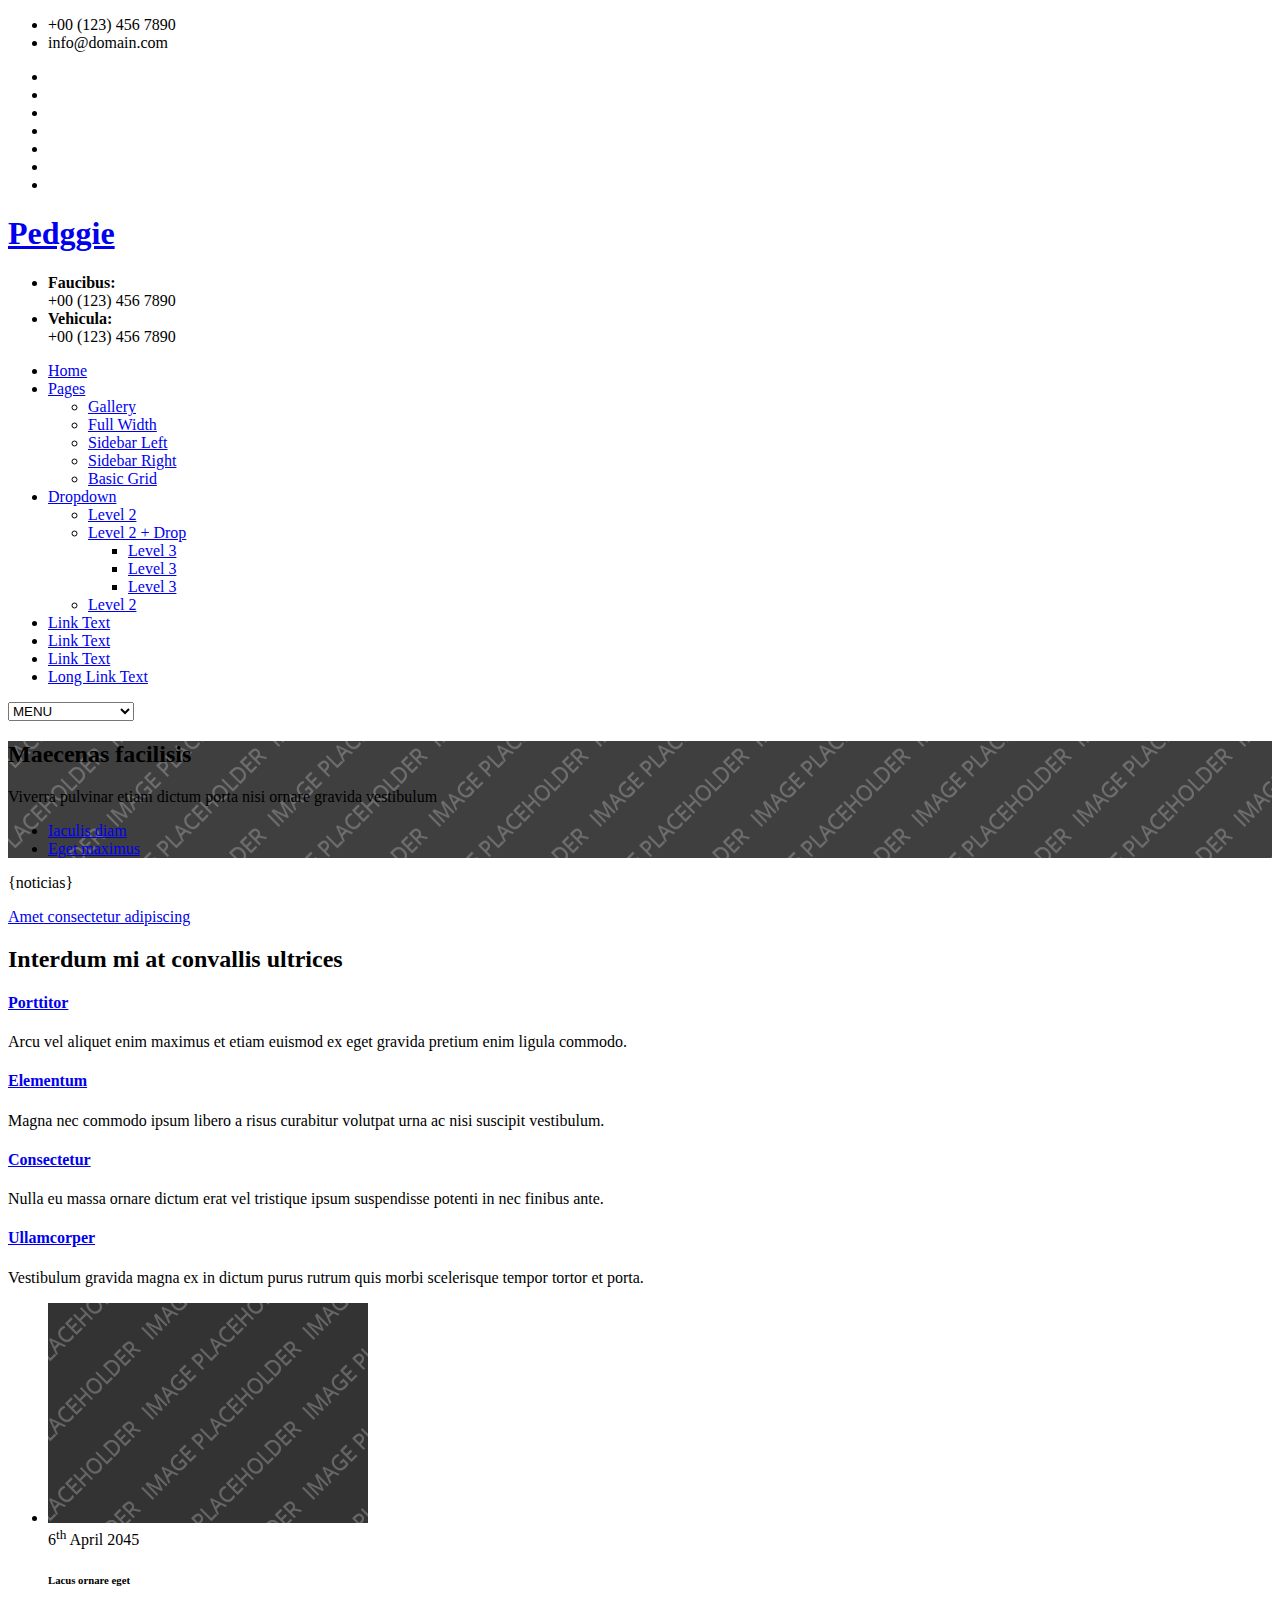
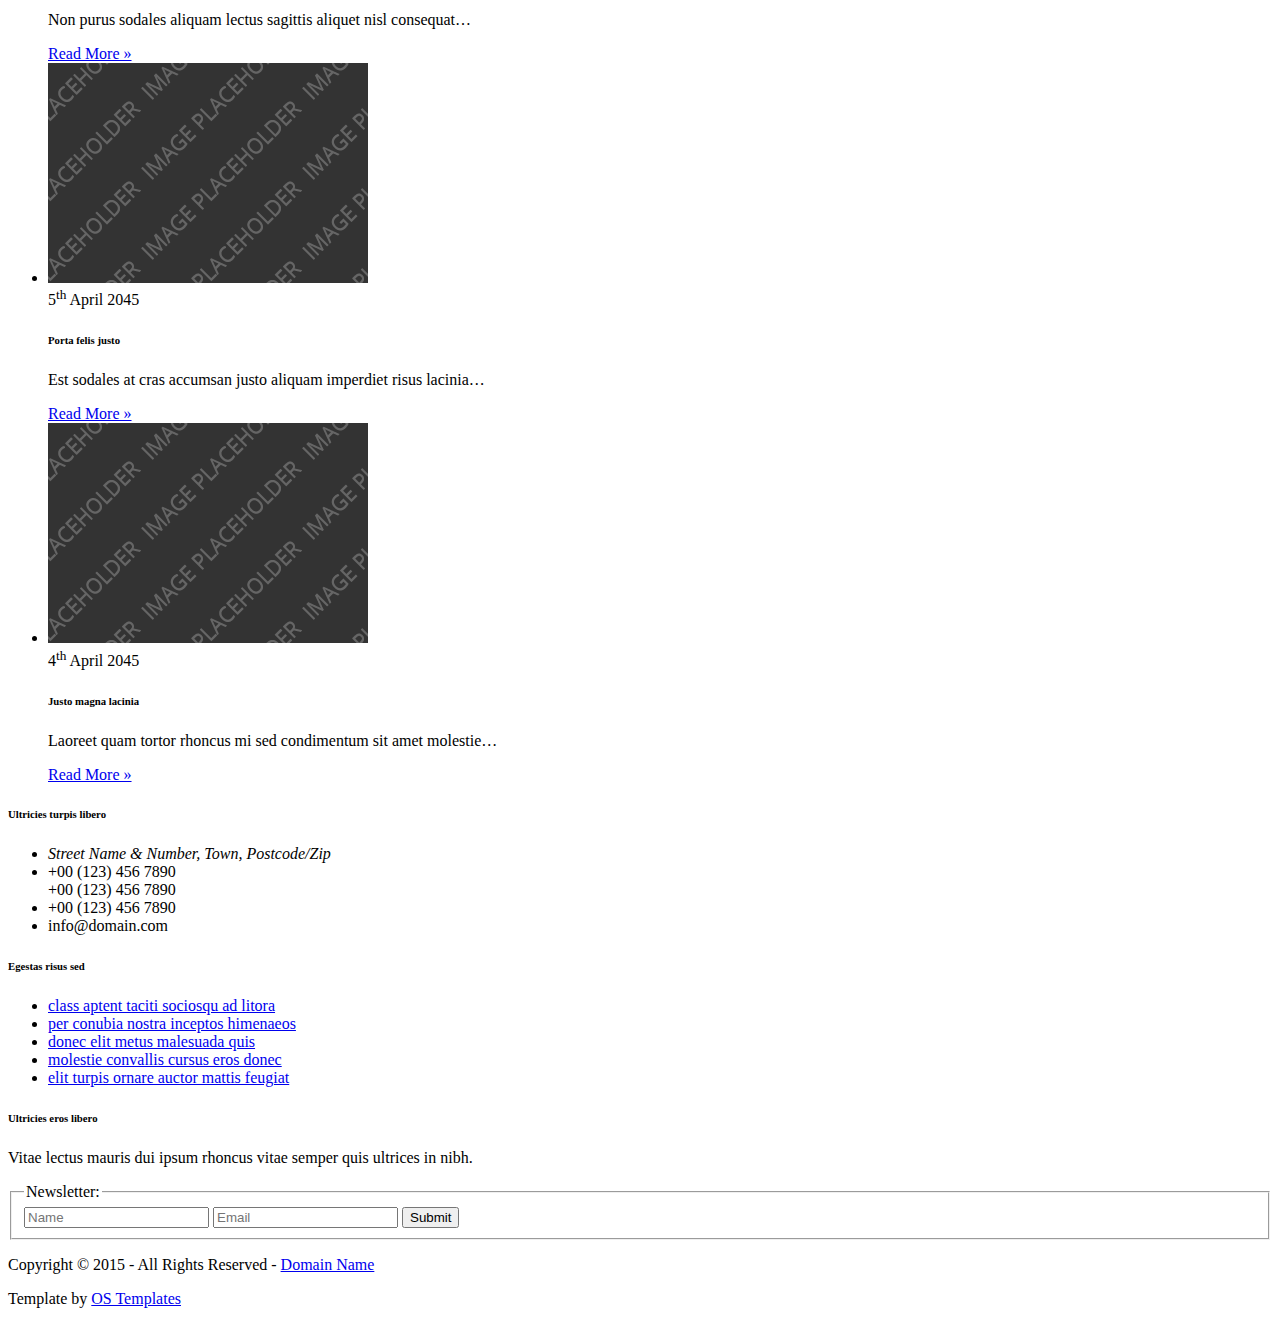
==== templates/index.html @ 2ccc5fa3 "inclusão dos ficheiros da framework" ====
<!DOCTYPE html>
<!--
Template Name: Pedggie
Author: <a href="http://www.os-templates.com/">OS Templates</a>
Author URI: http://www.os-templates.com/
Licence: Free to use under our free template licence terms
Licence URI: http://www.os-templates.com/template-terms
-->
<html>

<head>
  <title>{titulo}</title>
  <meta charset="utf-8">
  <meta name="viewport" content="width=device-width, initial-scale=1.0, maximum-scale=1.0, user-scalable=no">
  <link href="templates/layout/styles/layout.css" rel="stylesheet" type="text/css" media="all">
</head>

<body id="top">
  <!-- ################################################################################################ -->
  <!-- ################################################################################################ -->
  <!-- ################################################################################################ -->
  <div class="wrapper row0">
    <div id="topbar" class="hoc clear">
      <!-- ################################################################################################ -->
      <div class="fl_left">
        <ul class="nospace inline pushright">
          <li><i class="fa fa-phone"></i> +00 (123) 456 7890</li>
          <li><i class="fa fa-envelope-o"></i> info@domain.com</li>
        </ul>
      </div>
      <div class="fl_right">
        <ul class="faico clear">
          <li><a class="faicon-facebook" href="#"><i class="fa fa-facebook"></i></a></li>
          <li><a class="faicon-pinterest" href="#"><i class="fa fa-pinterest"></i></a></li>
          <li><a class="faicon-twitter" href="#"><i class="fa fa-twitter"></i></a></li>
          <li><a class="faicon-dribble" href="#"><i class="fa fa-dribbble"></i></a></li>
          <li><a class="faicon-linkedin" href="#"><i class="fa fa-linkedin"></i></a></li>
          <li><a class="faicon-google-plus" href="#"><i class="fa fa-google-plus"></i></a></li>
          <li><a class="faicon-rss" href="#"><i class="fa fa-rss"></i></a></li>
        </ul>
      </div>
      <!-- ################################################################################################ -->
    </div>
  </div>
  <!-- ################################################################################################ -->
  <!-- ################################################################################################ -->
  <!-- ################################################################################################ -->
  <div class="wrapper row1">
    <header id="header" class="hoc clear">
      <!-- ################################################################################################ -->
      <div id="logo" class="fl_left">
        <h1><a href="index.html">Pedggie</a></h1>
      </div>
      <div id="quickinfo" class="fl_right">
        <ul class="nospace inline">
          <li><strong>Faucibus:</strong><br>
            +00 (123) 456 7890</li>
          <li><strong>Vehicula:</strong><br>
            +00 (123) 456 7890</li>
        </ul>
      </div>
      <!-- ################################################################################################ -->
    </header>
  </div>
  <!-- ################################################################################################ -->
  <!-- ################################################################################################ -->
  <!-- ################################################################################################ -->
  <div class="wrapper row2">
    <nav id="mainav" class="hoc clear">
      <!-- ################################################################################################ -->
      <ul class="clear">
        <li class="active"><a href="index.html">Home</a></li>
        <li><a class="drop" href="#">Pages</a>
          <ul>
            <li><a href="pages/gallery.html">Gallery</a></li>
            <li><a href="pages/full-width.html">Full Width</a></li>
            <li><a href="pages/sidebar-left.html">Sidebar Left</a></li>
            <li><a href="pages/sidebar-right.html">Sidebar Right</a></li>
            <li><a href="pages/basic-grid.html">Basic Grid</a></li>
          </ul>
        </li>
        <li><a class="drop" href="#">Dropdown</a>
          <ul>
            <li><a href="#">Level 2</a></li>
            <li><a class="drop" href="#">Level 2 + Drop</a>
              <ul>
                <li><a href="#">Level 3</a></li>
                <li><a href="#">Level 3</a></li>
                <li><a href="#">Level 3</a></li>
              </ul>
            </li>
            <li><a href="#">Level 2</a></li>
          </ul>
        </li>
        <li><a href="#">Link Text</a></li>
        <li><a href="#">Link Text</a></li>
        <li><a href="#">Link Text</a></li>
        <li><a href="#">Long Link Text</a></li>
      </ul>
      <!-- ################################################################################################ -->
    </nav>
  </div>
  <!-- ################################################################################################ -->
  <!-- ################################################################################################ -->
  <!-- ################################################################################################ -->
  <div class="wrapper bgded overlay" style="background-image:url('images/demo/backgrounds/01.png');">
    <div id="pageintro" class="hoc clear">
      <!-- ################################################################################################ -->
      <article class="introtxt">
        <h2 class="heading">Maecenas facilisis</h2>
        <p>Viverra pulvinar etiam dictum porta nisi ornare gravida vestibulum</p>
        <footer>
          <ul class="nospace inline pushright">
            <li><a class="btn" href="#">Iaculis diam</a></li>
            <li><a class="btn inverse" href="#">Eget maximus</a></li>
          </ul>
        </footer>
      </article>
      <!-- ################################################################################################ -->
    </div>
  </div>
  <!-- ################################################################################################ -->
  <!-- ################################################################################################ -->
  <!-- ################################################################################################ -->
  <div class="wrapper row4">
    <div class="hoc container clear">
      <!-- ################################################################################################ -->
      {noticias}
      <!-- ################################################################################################ -->
      <div class="clear"></div>
    </div>
  </div>
  <!-- ################################################################################################ -->
  <!-- ################################################################################################ -->
  <!-- ################################################################################################ -->
  <div class="wrapper row3">
    <main class="hoc container clear">
      <!-- main body -->
      <!-- ################################################################################################ -->
      <div class="center btmspace-80">
        <p class="nospace"><a href="#">Amet consectetur adipiscing</a></p>
        <h2 class="heading font-x3">Interdum mi at convallis ultrices</h2>
      </div>
      <div class="group center">
        <article class="one_quarter first"><i class="icon fa fa-balance-scale"></i>
          <h4 class="font-x1 uppercase"><a href="#">Porttitor</a></h4>
          <p>Arcu vel aliquet enim maximus et etiam euismod ex eget gravida pretium enim ligula commodo.</p>
        </article>
        <article class="one_quarter"><i class="icon fa fa-bank"></i>
          <h4 class="font-x1 uppercase"><a href="#">Elementum</a></h4>
          <p>Magna nec commodo ipsum libero a risus curabitur volutpat urna ac nisi suscipit vestibulum.</p>
        </article>
        <article class="one_quarter"><i class="icon fa fa-plane"></i>
          <h4 class="font-x1 uppercase"><a href="#">Consectetur</a></h4>
          <p>Nulla eu massa ornare dictum erat vel tristique ipsum suspendisse potenti in nec finibus ante.</p>
        </article>
        <article class="one_quarter"><i class="icon fa fa-graduation-cap"></i>
          <h4 class="font-x1 uppercase"><a href="#">Ullamcorper</a></h4>
          <p>Vestibulum gravida magna ex in dictum purus rutrum quis morbi scelerisque tempor tortor et porta.</p>
        </article>
      </div>
      <!-- ################################################################################################ -->
      <!-- / main body -->
      <div class="clear"></div>
    </main>
  </div>
  <!-- ################################################################################################ -->
  <!-- ################################################################################################ -->
  <!-- ################################################################################################ -->
  <div class="wrapper row0">
    <div class="hoc container clear">
      <!-- ################################################################################################ -->
      <ul class="nospace elements">
        <li class="one_third first">
          <article class="center"><a href="#"><img src="/templates/images/demo/320x220.png" alt=""></a>
            <div class="txtwrap">
              <time class="font-xs block" datetime="2045-04-06">6<sup>th</sup> April 2045</time>
              <h6 class="heading">Lacus ornare eget</h6>
              <p>Non purus sodales aliquam lectus sagittis aliquet nisl consequat&hellip;</p>
              <footer><a href="#">Read More &raquo;</a></footer>
            </div>
          </article>
        </li>
        <li class="one_third">
          <article class="center"><a href="#"><img src="/templates/images/demo/320x220.png" alt=""></a>
            <div class="txtwrap">
              <time class="font-xs block" datetime="2045-04-05">5<sup>th</sup> April 2045</time>
              <h6 class="heading">Porta felis justo</h6>
              <p>Est sodales at cras accumsan justo aliquam imperdiet risus lacinia&hellip;</p>
              <footer><a href="#">Read More &raquo;</a></footer>
            </div>
          </article>
        </li>
        <li class="one_third">
          <article class="center"><a href="#"><img src="/templates/images/demo/320x220.png" alt=""></a>
            <div class="txtwrap">
              <time class="font-xs block" datetime="2045-04-04">4<sup>th</sup> April 2045</time>
              <h6 class="heading">Justo magna lacinia</h6>
              <p>Laoreet quam tortor rhoncus mi sed condimentum sit amet molestie&hellip;</p>
              <footer><a href="#">Read More &raquo;</a></footer>
            </div>
          </article>
        </li>
      </ul>
      <!-- ################################################################################################ -->
      <div class="clear"></div>
    </div>
  </div>
  <!-- ################################################################################################ -->
  <!-- ################################################################################################ -->
  <!-- ################################################################################################ -->
  <div class="wrapper row4">
    <footer id="footer" class="hoc clear">
      <!-- ################################################################################################ -->
      <div class="one_third first">
        <h6 class="title">Ultricies turpis libero</h6>
        <ul class="nospace linklist contact">
          <li><i class="fa fa-map-marker"></i>
            <address>
              Street Name &amp; Number, Town, Postcode/Zip
            </address>
          </li>
          <li><i class="fa fa-phone"></i> +00 (123) 456 7890<br>
            +00 (123) 456 7890</li>
          <li><i class="fa fa-fax"></i> +00 (123) 456 7890</li>
          <li><i class="fa fa-envelope-o"></i> info@domain.com</li>
        </ul>
      </div>
      <div class="one_third">
        <h6 class="title">Egestas risus sed</h6>
        <ul class="nospace linklist">
          <li><a href="#">class aptent taciti sociosqu ad litora</a></li>
          <li><a href="#">per conubia nostra inceptos himenaeos</a></li>
          <li><a href="#">donec elit metus malesuada quis</a></li>
          <li><a href="#">molestie convallis cursus eros donec</a></li>
          <li><a href="#">elit turpis ornare auctor mattis feugiat</a></li>
        </ul>
      </div>
      <div class="one_third">
        <h6 class="title">Ultricies eros libero</h6>
        <p class="btmspace-30">Vitae lectus mauris dui ipsum rhoncus vitae semper quis ultrices in nibh.</p>
        <form method="post" action="#">
          <fieldset>
            <legend>Newsletter:</legend>
            <input class="btmspace-15" type="text" value="" placeholder="Name">
            <input class="btmspace-15" type="text" value="" placeholder="Email">
            <button type="submit" value="submit">Submit</button>
          </fieldset>
        </form>
      </div>
      <!-- ################################################################################################ -->
    </footer>
  </div>
  <!-- ################################################################################################ -->
  <!-- ################################################################################################ -->
  <!-- ################################################################################################ -->
  <div class="wrapper row5">
    <div id="copyright" class="hoc clear">
      <!-- ################################################################################################ -->
      <p class="fl_left">Copyright &copy; 2015 - All Rights Reserved - <a href="#">Domain Name</a></p>
      <p class="fl_right">Template by <a target="_blank" href="http://www.os-templates.com/"
          title="Free Website Templates">OS Templates</a></p>
      <!-- ################################################################################################ -->
    </div>
  </div>
  <!-- ################################################################################################ -->
  <!-- ################################################################################################ -->
  <!-- ################################################################################################ -->
  <a id="backtotop" href="#top"><i class="fa fa-chevron-up"></i></a>
  <!-- JAVASCRIPTS -->
  <script src="layout/scripts/jquery.min.js"></script>
  <script src="layout/scripts/jquery.backtotop.js"></script>
  <script src="layout/scripts/jquery.mobilemenu.js"></script>
  <!-- IE9 Placeholder Support -->
  <script src="layout/scripts/jquery.placeholder.min.js"></script>
  <!-- / IE9 Placeholder Support -->
</body>

</html>
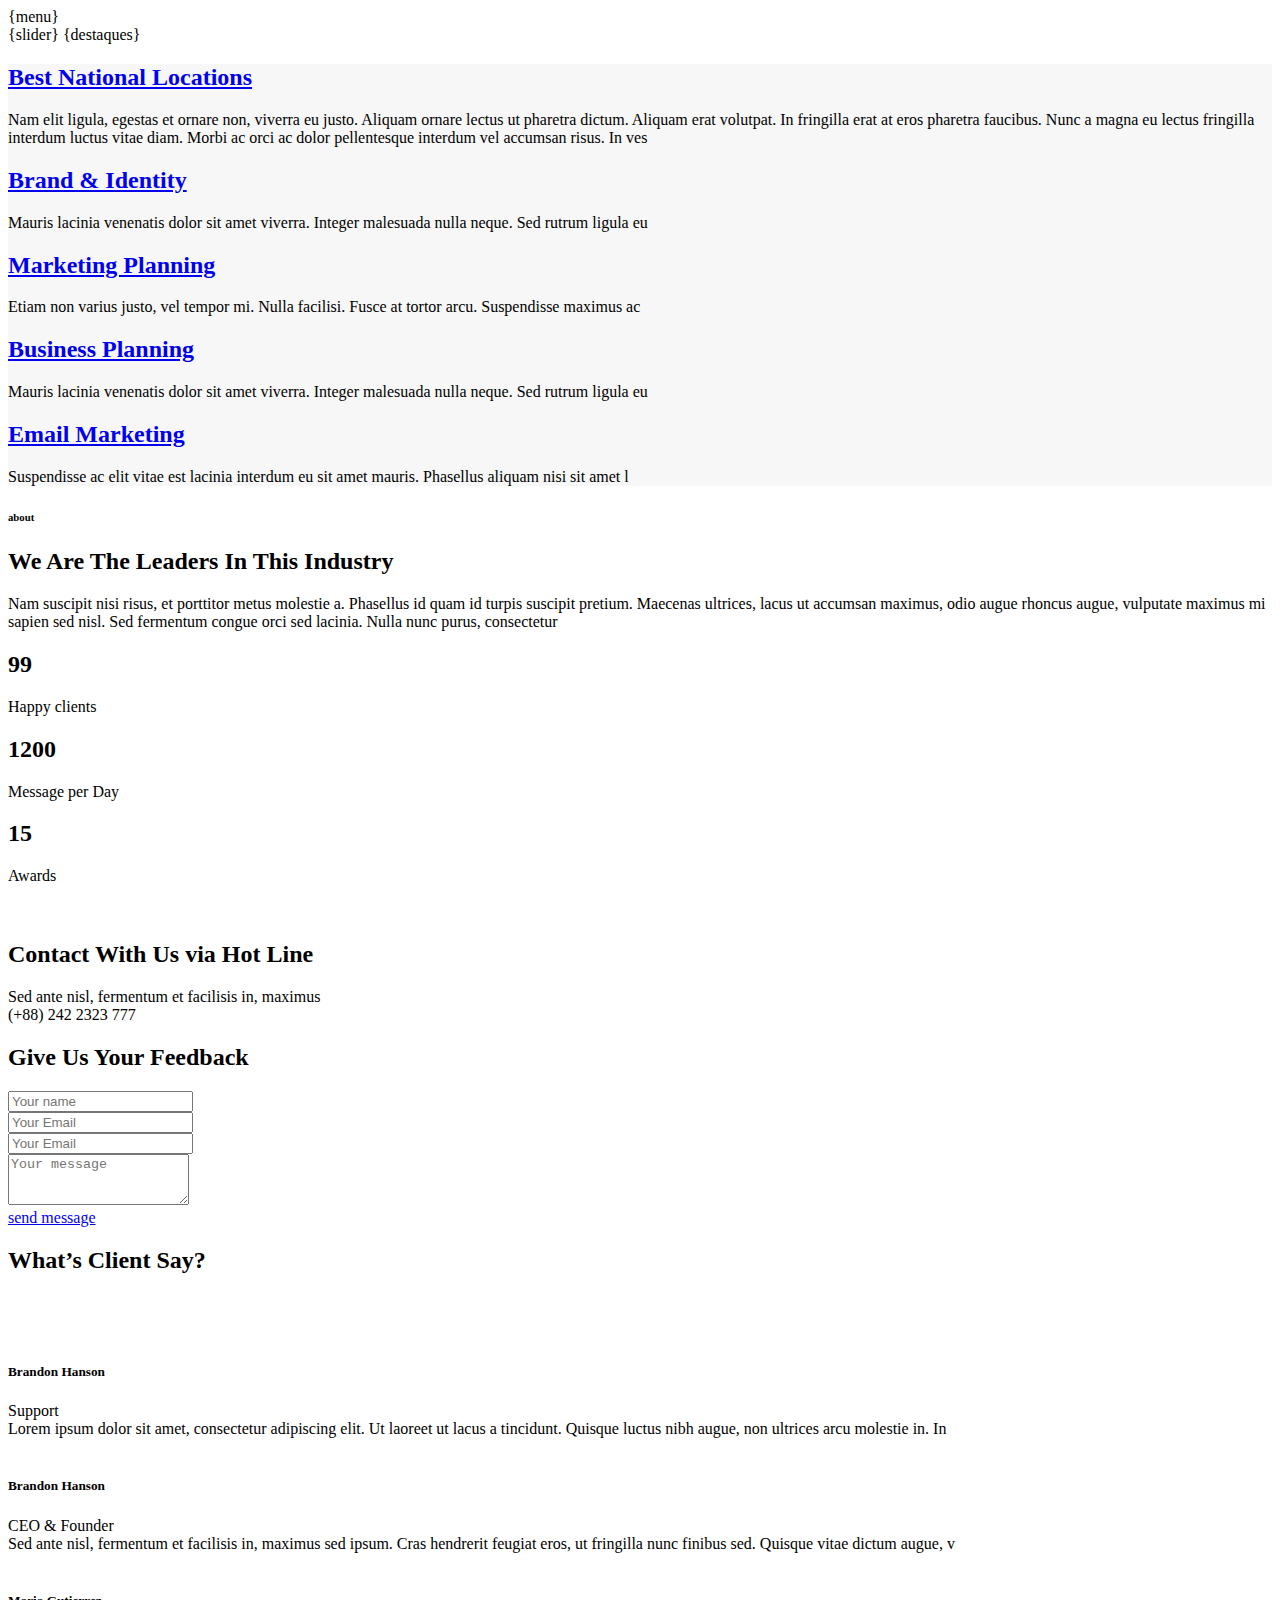
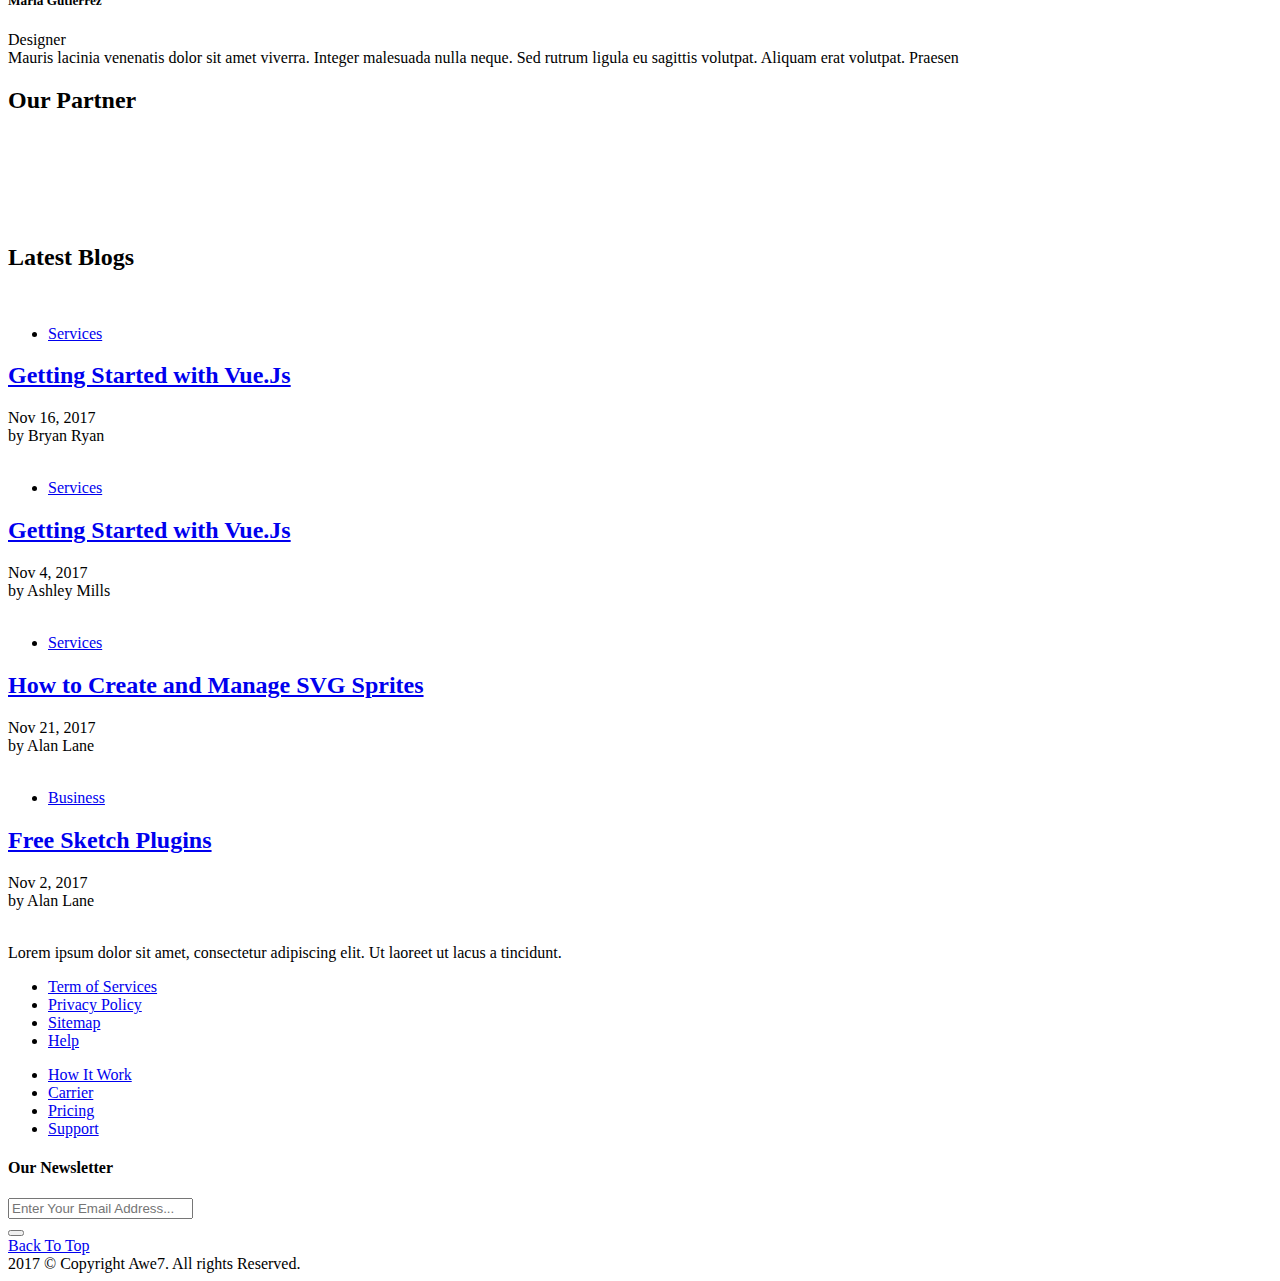
==== commit 9abeb1da: "ajustes todos" ====
--- a/templates/index.html
+++ b/templates/index.html
@@ -1,279 +1,516 @@
-<!DOCTYPE html>
-<!--
-Template Name: Pedggie
-Author: <a href="http://www.os-templates.com/">OS Templates</a>
-Author URI: http://www.os-templates.com/
-Licence: Free to use under our free template licence terms
-Licence URI: http://www.os-templates.com/template-terms
--->
-<html>
-
-<head>
-  <title>{titulo}</title>
-  <meta charset="utf-8">
-  <meta name="viewport" content="width=device-width, initial-scale=1.0, maximum-scale=1.0, user-scalable=no">
-  <link href="templates/layout/styles/layout.css" rel="stylesheet" type="text/css" media="all">
-</head>
-
-<body id="top">
-  <!-- ################################################################################################ -->
-  <!-- ################################################################################################ -->
-  <!-- ################################################################################################ -->
-  <div class="wrapper row0">
-    <div id="topbar" class="hoc clear">
-      <!-- ################################################################################################ -->
-      <div class="fl_left">
-        <ul class="nospace inline pushright">
-          <li><i class="fa fa-phone"></i> +00 (123) 456 7890</li>
-          <li><i class="fa fa-envelope-o"></i> info@domain.com</li>
-        </ul>
-      </div>
-      <div class="fl_right">
-        <ul class="faico clear">
-          <li><a class="faicon-facebook" href="#"><i class="fa fa-facebook"></i></a></li>
-          <li><a class="faicon-pinterest" href="#"><i class="fa fa-pinterest"></i></a></li>
-          <li><a class="faicon-twitter" href="#"><i class="fa fa-twitter"></i></a></li>
-          <li><a class="faicon-dribble" href="#"><i class="fa fa-dribbble"></i></a></li>
-          <li><a class="faicon-linkedin" href="#"><i class="fa fa-linkedin"></i></a></li>
-          <li><a class="faicon-google-plus" href="#"><i class="fa fa-google-plus"></i></a></li>
-          <li><a class="faicon-rss" href="#"><i class="fa fa-rss"></i></a></li>
-        </ul>
-      </div>
-      <!-- ################################################################################################ -->
-    </div>
-  </div>
-  <!-- ################################################################################################ -->
-  <!-- ################################################################################################ -->
-  <!-- ################################################################################################ -->
-  <div class="wrapper row1">
-    <header id="header" class="hoc clear">
-      <!-- ################################################################################################ -->
-      <div id="logo" class="fl_left">
-        <h1><a href="index.html">Pedggie</a></h1>
-      </div>
-      <div id="quickinfo" class="fl_right">
-        <ul class="nospace inline">
-          <li><strong>Faucibus:</strong><br>
-            +00 (123) 456 7890</li>
-          <li><strong>Vehicula:</strong><br>
-            +00 (123) 456 7890</li>
-        </ul>
-      </div>
-      <!-- ################################################################################################ -->
-    </header>
-  </div>
-  <!-- ################################################################################################ -->
-  <!-- ################################################################################################ -->
-  <!-- ################################################################################################ -->
-  <div class="wrapper row2">
-    <nav id="mainav" class="hoc clear">
-      <!-- ################################################################################################ -->
-      <ul class="clear">
-        <li class="active"><a href="index.html">Home</a></li>
-        <li><a class="drop" href="#">Pages</a>
-          <ul>
-            <li><a href="pages/gallery.html">Gallery</a></li>
-            <li><a href="pages/full-width.html">Full Width</a></li>
-            <li><a href="pages/sidebar-left.html">Sidebar Left</a></li>
-            <li><a href="pages/sidebar-right.html">Sidebar Right</a></li>
-            <li><a href="pages/basic-grid.html">Basic Grid</a></li>
-          </ul>
-        </li>
-        <li><a class="drop" href="#">Dropdown</a>
-          <ul>
-            <li><a href="#">Level 2</a></li>
-            <li><a class="drop" href="#">Level 2 + Drop</a>
-              <ul>
-                <li><a href="#">Level 3</a></li>
-                <li><a href="#">Level 3</a></li>
-                <li><a href="#">Level 3</a></li>
-              </ul>
-            </li>
-            <li><a href="#">Level 2</a></li>
-          </ul>
-        </li>
-        <li><a href="#">Link Text</a></li>
-        <li><a href="#">Link Text</a></li>
-        <li><a href="#">Link Text</a></li>
-        <li><a href="#">Long Link Text</a></li>
-      </ul>
-      <!-- ################################################################################################ -->
-    </nav>
-  </div>
-  <!-- ################################################################################################ -->
-  <!-- ################################################################################################ -->
-  <!-- ################################################################################################ -->
-  <div class="wrapper bgded overlay" style="background-image:url('images/demo/backgrounds/01.png');">
-    <div id="pageintro" class="hoc clear">
-      <!-- ################################################################################################ -->
-      <article class="introtxt">
-        <h2 class="heading">Maecenas facilisis</h2>
-        <p>Viverra pulvinar etiam dictum porta nisi ornare gravida vestibulum</p>
-        <footer>
-          <ul class="nospace inline pushright">
-            <li><a class="btn" href="#">Iaculis diam</a></li>
-            <li><a class="btn inverse" href="#">Eget maximus</a></li>
-          </ul>
-        </footer>
-      </article>
-      <!-- ################################################################################################ -->
-    </div>
-  </div>
-  <!-- ################################################################################################ -->
-  <!-- ################################################################################################ -->
-  <!-- ################################################################################################ -->
-  <div class="wrapper row4">
-    <div class="hoc container clear">
-      <!-- ################################################################################################ -->
-      {noticias}
-      <!-- ################################################################################################ -->
-      <div class="clear"></div>
-    </div>
-  </div>
-  <!-- ################################################################################################ -->
-  <!-- ################################################################################################ -->
-  <!-- ################################################################################################ -->
-  <div class="wrapper row3">
-    <main class="hoc container clear">
-      <!-- main body -->
-      <!-- ################################################################################################ -->
-      <div class="center btmspace-80">
-        <p class="nospace"><a href="#">Amet consectetur adipiscing</a></p>
-        <h2 class="heading font-x3">Interdum mi at convallis ultrices</h2>
-      </div>
-      <div class="group center">
-        <article class="one_quarter first"><i class="icon fa fa-balance-scale"></i>
-          <h4 class="font-x1 uppercase"><a href="#">Porttitor</a></h4>
-          <p>Arcu vel aliquet enim maximus et etiam euismod ex eget gravida pretium enim ligula commodo.</p>
-        </article>
-        <article class="one_quarter"><i class="icon fa fa-bank"></i>
-          <h4 class="font-x1 uppercase"><a href="#">Elementum</a></h4>
-          <p>Magna nec commodo ipsum libero a risus curabitur volutpat urna ac nisi suscipit vestibulum.</p>
-        </article>
-        <article class="one_quarter"><i class="icon fa fa-plane"></i>
-          <h4 class="font-x1 uppercase"><a href="#">Consectetur</a></h4>
-          <p>Nulla eu massa ornare dictum erat vel tristique ipsum suspendisse potenti in nec finibus ante.</p>
-        </article>
-        <article class="one_quarter"><i class="icon fa fa-graduation-cap"></i>
-          <h4 class="font-x1 uppercase"><a href="#">Ullamcorper</a></h4>
-          <p>Vestibulum gravida magna ex in dictum purus rutrum quis morbi scelerisque tempor tortor et porta.</p>
-        </article>
-      </div>
-      <!-- ################################################################################################ -->
-      <!-- / main body -->
-      <div class="clear"></div>
-    </main>
-  </div>
-  <!-- ################################################################################################ -->
-  <!-- ################################################################################################ -->
-  <!-- ################################################################################################ -->
-  <div class="wrapper row0">
-    <div class="hoc container clear">
-      <!-- ################################################################################################ -->
-      <ul class="nospace elements">
-        <li class="one_third first">
-          <article class="center"><a href="#"><img src="/templates/images/demo/320x220.png" alt=""></a>
-            <div class="txtwrap">
-              <time class="font-xs block" datetime="2045-04-06">6<sup>th</sup> April 2045</time>
-              <h6 class="heading">Lacus ornare eget</h6>
-              <p>Non purus sodales aliquam lectus sagittis aliquet nisl consequat&hellip;</p>
-              <footer><a href="#">Read More &raquo;</a></footer>
-            </div>
-          </article>
-        </li>
-        <li class="one_third">
-          <article class="center"><a href="#"><img src="/templates/images/demo/320x220.png" alt=""></a>
-            <div class="txtwrap">
-              <time class="font-xs block" datetime="2045-04-05">5<sup>th</sup> April 2045</time>
-              <h6 class="heading">Porta felis justo</h6>
-              <p>Est sodales at cras accumsan justo aliquam imperdiet risus lacinia&hellip;</p>
-              <footer><a href="#">Read More &raquo;</a></footer>
-            </div>
-          </article>
-        </li>
-        <li class="one_third">
-          <article class="center"><a href="#"><img src="/templates/images/demo/320x220.png" alt=""></a>
-            <div class="txtwrap">
-              <time class="font-xs block" datetime="2045-04-04">4<sup>th</sup> April 2045</time>
-              <h6 class="heading">Justo magna lacinia</h6>
-              <p>Laoreet quam tortor rhoncus mi sed condimentum sit amet molestie&hellip;</p>
-              <footer><a href="#">Read More &raquo;</a></footer>
-            </div>
-          </article>
-        </li>
-      </ul>
-      <!-- ################################################################################################ -->
-      <div class="clear"></div>
-    </div>
-  </div>
-  <!-- ################################################################################################ -->
-  <!-- ################################################################################################ -->
-  <!-- ################################################################################################ -->
-  <div class="wrapper row4">
-    <footer id="footer" class="hoc clear">
-      <!-- ################################################################################################ -->
-      <div class="one_third first">
-        <h6 class="title">Ultricies turpis libero</h6>
-        <ul class="nospace linklist contact">
-          <li><i class="fa fa-map-marker"></i>
-            <address>
-              Street Name &amp; Number, Town, Postcode/Zip
-            </address>
-          </li>
-          <li><i class="fa fa-phone"></i> +00 (123) 456 7890<br>
-            +00 (123) 456 7890</li>
-          <li><i class="fa fa-fax"></i> +00 (123) 456 7890</li>
-          <li><i class="fa fa-envelope-o"></i> info@domain.com</li>
-        </ul>
-      </div>
-      <div class="one_third">
-        <h6 class="title">Egestas risus sed</h6>
-        <ul class="nospace linklist">
-          <li><a href="#">class aptent taciti sociosqu ad litora</a></li>
-          <li><a href="#">per conubia nostra inceptos himenaeos</a></li>
-          <li><a href="#">donec elit metus malesuada quis</a></li>
-          <li><a href="#">molestie convallis cursus eros donec</a></li>
-          <li><a href="#">elit turpis ornare auctor mattis feugiat</a></li>
-        </ul>
-      </div>
-      <div class="one_third">
-        <h6 class="title">Ultricies eros libero</h6>
-        <p class="btmspace-30">Vitae lectus mauris dui ipsum rhoncus vitae semper quis ultrices in nibh.</p>
-        <form method="post" action="#">
-          <fieldset>
-            <legend>Newsletter:</legend>
-            <input class="btmspace-15" type="text" value="" placeholder="Name">
-            <input class="btmspace-15" type="text" value="" placeholder="Email">
-            <button type="submit" value="submit">Submit</button>
-          </fieldset>
-        </form>
-      </div>
-      <!-- ################################################################################################ -->
-    </footer>
-  </div>
-  <!-- ################################################################################################ -->
-  <!-- ################################################################################################ -->
-  <!-- ################################################################################################ -->
-  <div class="wrapper row5">
-    <div id="copyright" class="hoc clear">
-      <!-- ################################################################################################ -->
-      <p class="fl_left">Copyright &copy; 2015 - All Rights Reserved - <a href="#">Domain Name</a></p>
-      <p class="fl_right">Template by <a target="_blank" href="http://www.os-templates.com/"
-          title="Free Website Templates">OS Templates</a></p>
-      <!-- ################################################################################################ -->
-    </div>
-  </div>
-  <!-- ################################################################################################ -->
-  <!-- ################################################################################################ -->
-  <!-- ################################################################################################ -->
-  <a id="backtotop" href="#top"><i class="fa fa-chevron-up"></i></a>
-  <!-- JAVASCRIPTS -->
-  <script src="layout/scripts/jquery.min.js"></script>
-  <script src="layout/scripts/jquery.backtotop.js"></script>
-  <script src="layout/scripts/jquery.mobilemenu.js"></script>
-  <!-- IE9 Placeholder Support -->
-  <script src="layout/scripts/jquery.placeholder.min.js"></script>
-  <!-- / IE9 Placeholder Support -->
-</body>
-
-</html>+<!DOCTYPE html>
+<html>
+	<head>
+		<title>Home</title>
+		<meta charset="utf-8">
+		<meta name="viewport" content="width=device-width, initial-scale=1.0, maximum-scale=1.0, user-scalable=no">
+		<meta name="format-detection" content="telephone=no">
+		<meta name="apple-mobile-web-app-capable" content="yes">
+		<!-- Fonts-->
+		<link rel="stylesheet" type="text/css" href="assets/fonts/fontawesome/font-awesome.min.css">
+		<link rel="stylesheet" type="text/css" href="assets/fonts/themify-icons/themify-icons.css">
+		<!-- Vendors-->
+		<link rel="stylesheet" type="text/css" href="assets/vendors/bootstrap4/bootstrap-grid.min.css">
+		<link rel="stylesheet" type="text/css" href="assets/vendors/magnific-popup/magnific-popup.min.css">
+		<link rel="stylesheet" type="text/css" href="assets/vendors/owl.carousel/owl.carousel.css">
+		<link rel="stylesheet" type="text/css" href="assets/vendors/_jquery/jquery.min.css">
+		<!-- <link rel="stylesheet" type="text/css" href="assets/vendors/bootstrap4/bootstrap-grid.min.css"> -->
+		<!-- <link rel="stylesheet" type="text/css" href="assets/vendors/bootstrap4/bootstrap-grid.min.css"> -->
+		<!-- App & fonts-->
+		<link rel="stylesheet" type="text/css" href="https://fonts.googleapis.com/css?family=Roboto:300,300i,400,400i,700,700i&amp;amp;subset=latin-ext">
+		<link rel="stylesheet" type="text/css" href="assets/css/main.css"><!--[if lt IE 9]>
+			<script src="https://oss.maxcdn.com/libs/html5shiv/3.7.0/html5shiv.js"></script>
+		<![endif]-->
+	</head>
+	
+	<body>
+		<div class="page-wrap">
+			
+			<!-- header -->
+			{menu}
+			<!-- End / header -->			
+			<!-- Content-->
+			<div class="md-content">
+				
+				<!-- slider -->
+				{slider}
+				<!-- End / slider -->
+				
+				<!-- Service-->
+				
+				<!-- Section -->
+				{destaques}
+				<!-- End / Section -->
+				
+				
+				<!-- Section -->
+				<section class="md-section" style="background-color:#f7f7f7;padding-top:0;">
+					<div class="container">
+						<div class="row">
+							<div class="col-md-10 col-lg-8 offset-0 offset-sm-0 offset-md-1 offset-lg-2 ">
+								
+								<!-- iconbox -->
+								<div class="iconbox">
+									<div class="iconbox__icon"><i class="ti-headphone-alt"></i></div>
+									<div>
+										<h2 class="iconbox__title"><a href="#">Best National Locations</a></h2>
+										<div class="iconbox__description">Nam elit ligula, egestas et ornare non, viverra eu justo. Aliquam ornare lectus ut pharetra dictum. Aliquam erat volutpat. In fringilla erat at eros pharetra faucibus. Nunc a magna eu lectus fringilla interdum luctus vitae diam. Morbi ac orci ac dolor pellentesque interdum vel accumsan risus. In ves</div>
+									</div>
+								</div><!-- End / iconbox -->
+								
+							</div>
+						</div>
+						<div class="row">
+							<div class="col-sm-6 col-md-6 col-lg-3 ">
+								
+								<!-- iconbox -->
+								<div class="iconbox iconbox__style-02">
+									<div class="iconbox__icon"><i class="ti-announcement"></i></div>
+									<div>
+										<h2 class="iconbox__title"><a href="#">Brand &amp; Identity</a></h2>
+										<div class="iconbox__description">Mauris lacinia venenatis dolor sit amet viverra. Integer malesuada nulla neque. Sed rutrum ligula eu</div>
+									</div>
+								</div><!-- End / iconbox -->
+								
+							</div>
+							<div class="col-sm-6 col-md-6 col-lg-3 ">
+								
+								<!-- iconbox -->
+								<div class="iconbox iconbox__style-02">
+									<div class="iconbox__icon"><i class="ti-headphone"></i></div>
+									<div>
+										<h2 class="iconbox__title"><a href="#">Marketing Planning</a></h2>
+										<div class="iconbox__description">Etiam non varius justo, vel tempor mi. Nulla facilisi. Fusce at tortor arcu. Suspendisse maximus ac </div>
+									</div>
+								</div><!-- End / iconbox -->
+								
+							</div>
+							<div class="col-sm-6 col-md-6 col-lg-3 ">
+								
+								<!-- iconbox -->
+								<div class="iconbox iconbox__style-02">
+									<div class="iconbox__icon"><i class="ti-timer"></i></div>
+									<div>
+										<h2 class="iconbox__title"><a href="#">Business Planning</a></h2>
+										<div class="iconbox__description">Mauris lacinia venenatis dolor sit amet viverra. Integer malesuada nulla neque. Sed rutrum ligula eu</div>
+									</div>
+								</div><!-- End / iconbox -->
+								
+							</div>
+							<div class="col-sm-6 col-md-6 col-lg-3 ">
+								
+								<!-- iconbox -->
+								<div class="iconbox iconbox__style-02">
+									<div class="iconbox__icon"><i class="ti-briefcase"></i></div>
+									<div>
+										<h2 class="iconbox__title"><a href="#">Email Marketing</a></h2>
+										<div class="iconbox__description">Suspendisse ac elit vitae est lacinia interdum eu sit amet mauris. Phasellus aliquam nisi sit amet l</div>
+									</div>
+								</div><!-- End / iconbox -->
+								
+							</div>
+						</div>
+					</div>
+				</section>
+				<!-- End / Section -->
+				
+				<!-- About-->
+				
+				<!-- Section -->
+				<section class="md-section">
+					<div class="container">
+						<div class="row">
+							<div class="col-lg-6 ">
+								
+								<!-- title-01 -->
+								<div class="title-01 title-01__style-03 md-text-left">
+									<h6 class="title-01__subTitle">about</h6>
+									<h2 class="title-01__title">We Are The Leaders In This Industry</h2>
+									<div>Nam suscipit nisi risus, et porttitor metus molestie a. Phasellus id quam id turpis suscipit pretium. Maecenas ultrices, lacus ut accumsan maximus, odio augue rhoncus augue, vulputate maximus mi sapien sed nisl. Sed fermentum congue orci sed lacinia. Nulla nunc purus, consectetur</div>
+								</div><!-- End / title-01 -->
+								
+								<div class="row">
+									<div class="col-sm-4 ">
+										
+										<!-- box-number -->
+										<div class="box-number">
+											<div class="box-number__number">
+												<h2 class="js-counter" data-counter-time="2000" data-counter-delay="10">99</h2>
+											</div>
+											<div class="box-number__description">Happy clients</div>
+										</div><!-- End / box-number -->
+										
+									</div>
+									<div class="col-sm-4 ">
+										
+										<!-- box-number -->
+										<div class="box-number">
+											<div class="box-number__number">
+												<h2 class="js-counter" data-counter-time="2000" data-counter-delay="10">1200</h2>
+											</div>
+											<div class="box-number__description">Message per Day</div>
+										</div><!-- End / box-number -->
+										
+									</div>
+									<div class="col-sm-4 ">
+										
+										<!-- box-number -->
+										<div class="box-number">
+											<div class="box-number__number">
+												<h2 class="js-counter" data-counter-time="2000" data-counter-delay="10">15</h2>
+											</div>
+											<div class="box-number__description">Awards</div>
+										</div><!-- End / box-number -->
+										
+									</div>
+								</div>
+							</div>
+							<div class="col-lg-6 ">
+								<div class="js-consult-slider">
+									
+									<!-- carousel__element owl-carousel -->
+									<div class="carousel__element owl-carousel" data-options='{"items":1,"loop":true,"dots":false,"nav":false,"margin":30,"responsive":{"0":{"items":2},"576":{"items":3},"992":{"items":1}}}'>
+										<div class="image-full"><img src="assets/img/image-01.jpg" alt=""></div>
+										<div class="image-full"><img src="assets/img/image-02.jpg" alt=""></div>
+									</div><!-- End / carousel__element owl-carousel -->
+									
+								</div>
+							</div>
+						</div>
+					</div>
+				</section>
+				<!-- End / Section -->
+				
+				<!-- Contact us-->
+				
+				<!-- Section -->
+				<section class="md-section md-skin-dark js-consult-form" style="background-image:url(&quot;assets/img/backgrounds/1.jpg&quot;);">
+					<div class="md-overlay"></div>
+					<div class="container">
+						<div class="row">
+							<div class="col-lg-8 offset-0 offset-sm-0 offset-md-0 offset-lg-2 ">
+								
+								<!-- title-01 -->
+								<div class="title-01 title-01__style-02">
+									<h2 class="title-01__title">Contact With Us via Hot Line</h2>
+									<div>Sed ante nisl, fermentum et facilisis in, maximus </div>
+								</div><!-- End / title-01 -->
+								
+								<div class="consult-phone">(+88) 242 2323 777</div>
+							</div>
+						</div>
+						
+						<!-- form-01 -->
+						<div class="form-01 consult-form js-consult-form__content">
+							<h2 class="form-01__title">Give Us Your Feedback</h2>
+							<form class="form-01__form">
+								<div class="form__item form__item--03">
+									<input type="text" name="name" placeholder="Your name"/>
+								</div>
+								<div class="form__item form__item--03">
+									<input type="text" name="phone" placeholder="Your Email"/>
+								</div>
+								<div class="form__item form__item--03">
+									<input type="email" name="email" placeholder="Your Email"/>
+								</div>
+								<div class="form__item">
+									<textarea rows="3" name="Your message" placeholder="Your message"></textarea>
+								</div>
+								<div class="form__button"><a class="btn btn-primary btn-w180" href="#">send message</a>
+								</div>
+							</form>
+						</div><!-- End / form-01 -->
+						
+					</div>
+				</section>
+				<!-- End / Section -->
+				
+				<!-- What’s Client Say ?-->
+				
+				<!-- Section -->
+				<section class="md-section" style="padding-bottom:0;">
+					<div class="container">
+						<div class="row">
+							<div class="col-md-8 col-lg-8 offset-0 offset-sm-0 offset-md-2 offset-lg-2 ">
+								
+								<!-- title-01 -->
+								<div class="title-01" style="margin-bottom:50px;">
+									<h2 class="title-01__title">What’s Client Say?</h2>
+								</div><!-- End / title-01 -->
+								
+							</div>
+						</div>
+						<div class="consult-slide">
+							
+							<!-- carousel__element owl-carousel -->
+							<div class="carousel__element owl-carousel" data-options='{"loop":true,"dots":true,"nav":false,"margin":30,"responsive":{"0":{"items":1},"992":{"items":2}}}'>
+								
+								<!-- testimonial -->
+								<div class="testimonial">
+									<div class="testimonial__info"><a class="testimonial__avatar" href="#"><img src="assets/img/avatars/avatar-01.jpg" alt=""/></a>
+										<h5 class="testimonial__name">Brandon Hanson</h5><span class="testimonial__position">Support</span>
+									</div>
+									<div class="testimonial__content">
+										<div class="testimonial__text">Lorem ipsum dolor sit amet, consectetur adipiscing elit. Ut laoreet ut lacus a tincidunt. Quisque luctus nibh augue, non ultrices arcu molestie in. In</div>
+									</div>
+								</div><!-- End / testimonial -->
+								
+								
+								<!-- testimonial -->
+								<div class="testimonial">
+									<div class="testimonial__info"><a class="testimonial__avatar" href="#"><img src="assets/img/avatars/avatar-02.jpg" alt=""/></a>
+										<h5 class="testimonial__name">Brandon Hanson</h5><span class="testimonial__position">CEO &amp; Founder</span>
+									</div>
+									<div class="testimonial__content">
+										<div class="testimonial__text">Sed ante nisl, fermentum et facilisis in, maximus sed ipsum. Cras hendrerit feugiat eros, ut fringilla nunc finibus sed. Quisque vitae dictum augue, v</div>
+									</div>
+								</div><!-- End / testimonial -->
+								
+								
+								<!-- testimonial -->
+								<div class="testimonial">
+									<div class="testimonial__info"><a class="testimonial__avatar" href="#"><img src="assets/img/avatars/1.jpg" alt=""/></a>
+										<h5 class="testimonial__name">Maria Gutierrez</h5><span class="testimonial__position">Designer</span>
+									</div>
+									<div class="testimonial__content">
+										<div class="testimonial__text">Mauris lacinia venenatis dolor sit amet viverra. Integer malesuada nulla neque. Sed rutrum ligula eu sagittis volutpat. Aliquam erat volutpat. Praesen</div>
+									</div>
+								</div><!-- End / testimonial -->
+								
+							</div><!-- End / carousel__element owl-carousel -->
+							
+						</div>
+					</div>
+				</section>
+				<!-- End / Section -->
+				
+				<!-- Our partner-->
+				
+				<!-- Section -->
+				<section class="md-section">
+					<div class="container">
+						<div class="row">
+							<div class="col-md-8 col-lg-8 offset-0 offset-sm-0 offset-md-2 offset-lg-2 ">
+								
+								<!-- title-01 -->
+								<div class="title-01">
+									<h2 class="title-01__title">Our Partner</h2>
+								</div><!-- End / title-01 -->
+								
+							</div>
+						</div>
+						
+						<!-- carousel__element owl-carousel -->
+						<div class="carousel__element owl-carousel" data-options='{"loop":true,"dots":false,"nav":true,"margin":30,"responsive":{"0":{"items":2},"768":{"items":3},"992":{"items":5}}}'>
+							
+							<!--  -->
+							<div>
+								<div class="brand-01__image"><img src="assets/img/brands/1.png" alt=""/></div>
+							</div><!-- End /  -->
+							
+							
+							<!--  -->
+							<div>
+								<div class="brand-01__image"><img src="assets/img/brands/2.png" alt=""/></div>
+							</div><!-- End /  -->
+							
+							
+							<!--  -->
+							<div>
+								<div class="brand-01__image"><img src="assets/img/brands/3.png" alt=""/></div>
+							</div><!-- End /  -->
+							
+							
+							<!--  -->
+							<div>
+								<div class="brand-01__image"><img src="assets/img/brands/4.png" alt=""/></div>
+							</div><!-- End /  -->
+							
+							
+							<!--  -->
+							<div>
+								<div class="brand-01__image"><img src="assets/img/brands/5.png" alt=""/></div>
+							</div><!-- End /  -->
+							
+						</div><!-- End / carousel__element owl-carousel -->
+						
+					</div>
+				</section>
+				<!-- End / Section -->
+				
+				<!-- Latest Blogs -->
+				
+				<!-- Section -->
+				<section class="md-section consult-background">
+					<div class="container">
+						<div class="row">
+							<div class="col-md-8 col-lg-8 offset-0 offset-sm-0 offset-md-2 offset-lg-2 ">
+								
+								<!-- title-01 -->
+								<div class="title-01">
+									<h2 class="title-01__title">Latest Blogs</h2>
+								</div><!-- End / title-01 -->
+								
+							</div>
+						</div>
+						
+						<!-- carousel__element owl-carousel -->
+						<div class="carousel__element owl-carousel" data-options='{"loop":false,"dots":false,"nav":true,"margin":30,"responsive":{"0":{"items":1},"768":{"items":2},"992":{"items":3}}}'>
+							
+							<!--  -->
+							<div>
+								<div class="post-01__media"><a href="#"><img src="assets/img/blogs/related-1.jpg" alt=""/></a>
+								</div>
+								<div>
+									<ul class="post-01__categories">
+										<li><a href="#">Services</a></li>
+									</ul>
+									<h2 class="post-01__title"><a href="#">Getting Started with Vue.Js</a></h2>
+									<div class="post-01__time">Nov 16, 2017</div>
+									<div class="post-01__note">by Bryan Ryan</div>
+								</div>
+							</div><!-- End /  -->
+							
+							
+							<!--  -->
+							<div>
+								<div class="post-01__media"><a href="#"><img src="assets/img/blogs/related-2.jpg" alt=""/></a>
+								</div>
+								<div>
+									<ul class="post-01__categories">
+										<li><a href="#">Services</a></li>
+									</ul>
+									<h2 class="post-01__title"><a href="#">Getting Started with Vue.Js</a></h2>
+									<div class="post-01__time">Nov 4, 2017</div>
+									<div class="post-01__note">by Ashley Mills</div>
+								</div>
+							</div><!-- End /  -->
+							
+							
+							<!--  -->
+							<div>
+								<div class="post-01__media"><a href="#"><img src="assets/img/blogs/related-3.jpg" alt=""/></a>
+								</div>
+								<div>
+									<ul class="post-01__categories">
+										<li><a href="#">Services</a></li>
+									</ul>
+									<h2 class="post-01__title"><a href="#">How to Create and Manage SVG Sprites</a></h2>
+									<div class="post-01__time">Nov 21, 2017</div>
+									<div class="post-01__note">by Alan Lane</div>
+								</div>
+							</div><!-- End /  -->
+							
+							
+							<!--  -->
+							<div>
+								<div class="post-01__media"><a href="#"><img src="assets/img/blogs/related-4.jpg" alt=""/></a>
+								</div>
+								<div>
+									<ul class="post-01__categories">
+										<li><a href="#">Business</a></li>
+									</ul>
+									<h2 class="post-01__title"><a href="#">Free Sketch Plugins</a></h2>
+									<div class="post-01__time">Nov 2, 2017</div>
+									<div class="post-01__note">by Alan Lane</div>
+								</div>
+							</div><!-- End /  -->
+							
+						</div><!-- End / carousel__element owl-carousel -->
+						
+					</div>
+				</section>
+				<!-- End / Section -->
+				
+			</div>
+			<!-- End / Content-->
+			
+			<!-- footer -->
+			<footer class="footer">
+				<div class="footer__main">
+					<div class="row row-eq-height">
+						<div class="col-8 col-sm-7 col-md-9 col-lg-3 ">
+							<div class="footer__item"><a class="consult_logo" href="#"><img src="assets/img/logo.png" alt=""/></a>
+								<p>Lorem ipsum dolor sit amet, consectetur adipiscing elit. Ut laoreet ut lacus a tincidunt.</p>
+							</div>
+						</div>
+						<div class="col-sm-6 col-md-4 col-lg-3 col-xl-2 offset-0 offset-sm-0 offset-md-0 offset-lg-0 offset-xl-1 ">
+							<div class="footer__item">
+									
+									<!-- widget-text__widget -->
+									<section class="widget-text__widget widget">
+										<div class="widget-text__content">
+											<ul>
+												<li><a href="#">Term of Services </a></li>
+												<li><a href="#">Privacy Policy </a></li>
+												<li><a href="#">Sitemap </a></li>
+												<li><a href="#">Help</a></li>
+											</ul>
+										</div>
+									</section><!-- End / widget-text__widget -->
+									
+							</div>
+						</div>
+						<div class="col-sm-6 col-md-4 col-lg-2 col-xl-2 ">
+							<div class="footer__item">
+									
+									<!-- widget-text__widget -->
+									<section class="widget-text__widget widget">
+										<div class="widget-text__content">
+											<ul>
+												<li><a href="#">How It Work </a></li>
+												<li><a href="#">Carrier </a></li>
+												<li><a href="#">Pricing </a></li>
+												<li><a href="#">Support</a></li>
+											</ul>
+										</div>
+									</section><!-- End / widget-text__widget -->
+									
+							</div>
+						</div>
+						<div class="col-md-4 col-lg-2 col-xl-2 ">
+							<div class="footer__item">
+									
+									<!-- form-sub -->
+									<div class="form-sub">
+										<h4 class="form-sub__title">Our Newsletter</h4>
+										<form class="form-sub__form">
+											<div class="form-item">
+												<input class="form-control" type="email" placeholder="Enter Your Email Address..."/>
+											</div>
+											<div class="form-submit">
+												<button class="form-button" type="submit"><i class="fa fa-paper-plane" aria-hidden="true"></i></button>
+											</div>
+										</form>
+									</div><!-- End / form-sub -->
+									
+							</div>
+						</div>
+						<div class="col-sm-6 col-md-4 col-lg-2 col-xl-2  consult_backToTop">
+							<div class="footer__item"><a href="#" id="back-to-top"> <i class="fa fa-angle-up" aria-hidden="true"> </i><span>Back To Top</span></a></div>
+						</div>
+					</div>
+				</div>
+				<div class="footer__copyright">2017 &copy; Copyright Awe7. All rights Reserved.</div>
+			</footer><!-- End / footer -->
+			
+		</div>
+		<!-- Vendors-->
+		<script type="text/javascript" src="assets/vendors/jquery/jquery.min.js"></script>
+		<script type="text/javascript" src="assets/vendors/imagesloaded/imagesloaded.pkgd.js"></script>
+		<script type="text/javascript" src="assets/vendors/isotope-layout/isotope.pkgd.js"></script>
+		<script type="text/javascript" src="assets/vendors/jquery.countdown/jquery.countdown.min.js"></script>
+		<script type="text/javascript" src="assets/vendors/jquery.countTo/jquery.countTo.min.js"></script>
+		<script type="text/javascript" src="assets/vendors/jquery.countUp/jquery.countup.min.js"></script>
+		<script type="text/javascript" src="assets/vendors/jquery.matchHeight/jquery.matchHeight.min.js"></script>
+		<script type="text/javascript" src="assets/vendors/jquery.mb.ytplayer/jquery.mb.YTPlayer.min.js"></script>
+		<script type="text/javascript" src="assets/vendors/magnific-popup/jquery.magnific-popup.min.js"></script>
+		<script type="text/javascript" src="assets/vendors/masonry-layout/masonry.pkgd.js"></script>
+		<script type="text/javascript" src="assets/vendors/owl.carousel/owl.carousel.js"></script>
+		<script type="text/javascript" src="assets/vendors/jquery.waypoints/jquery.waypoints.min.js"></script>
+		<script type="text/javascript" src="assets/vendors/menu/menu.min.js"></script>
+		<script type="text/javascript" src="assets/vendors/smoothscroll/SmoothScroll.min.js"></script>
+		<!-- App-->
+		<script type="text/javascript" src="assets/js/main.js"></script>
+	</body>
+</html>
